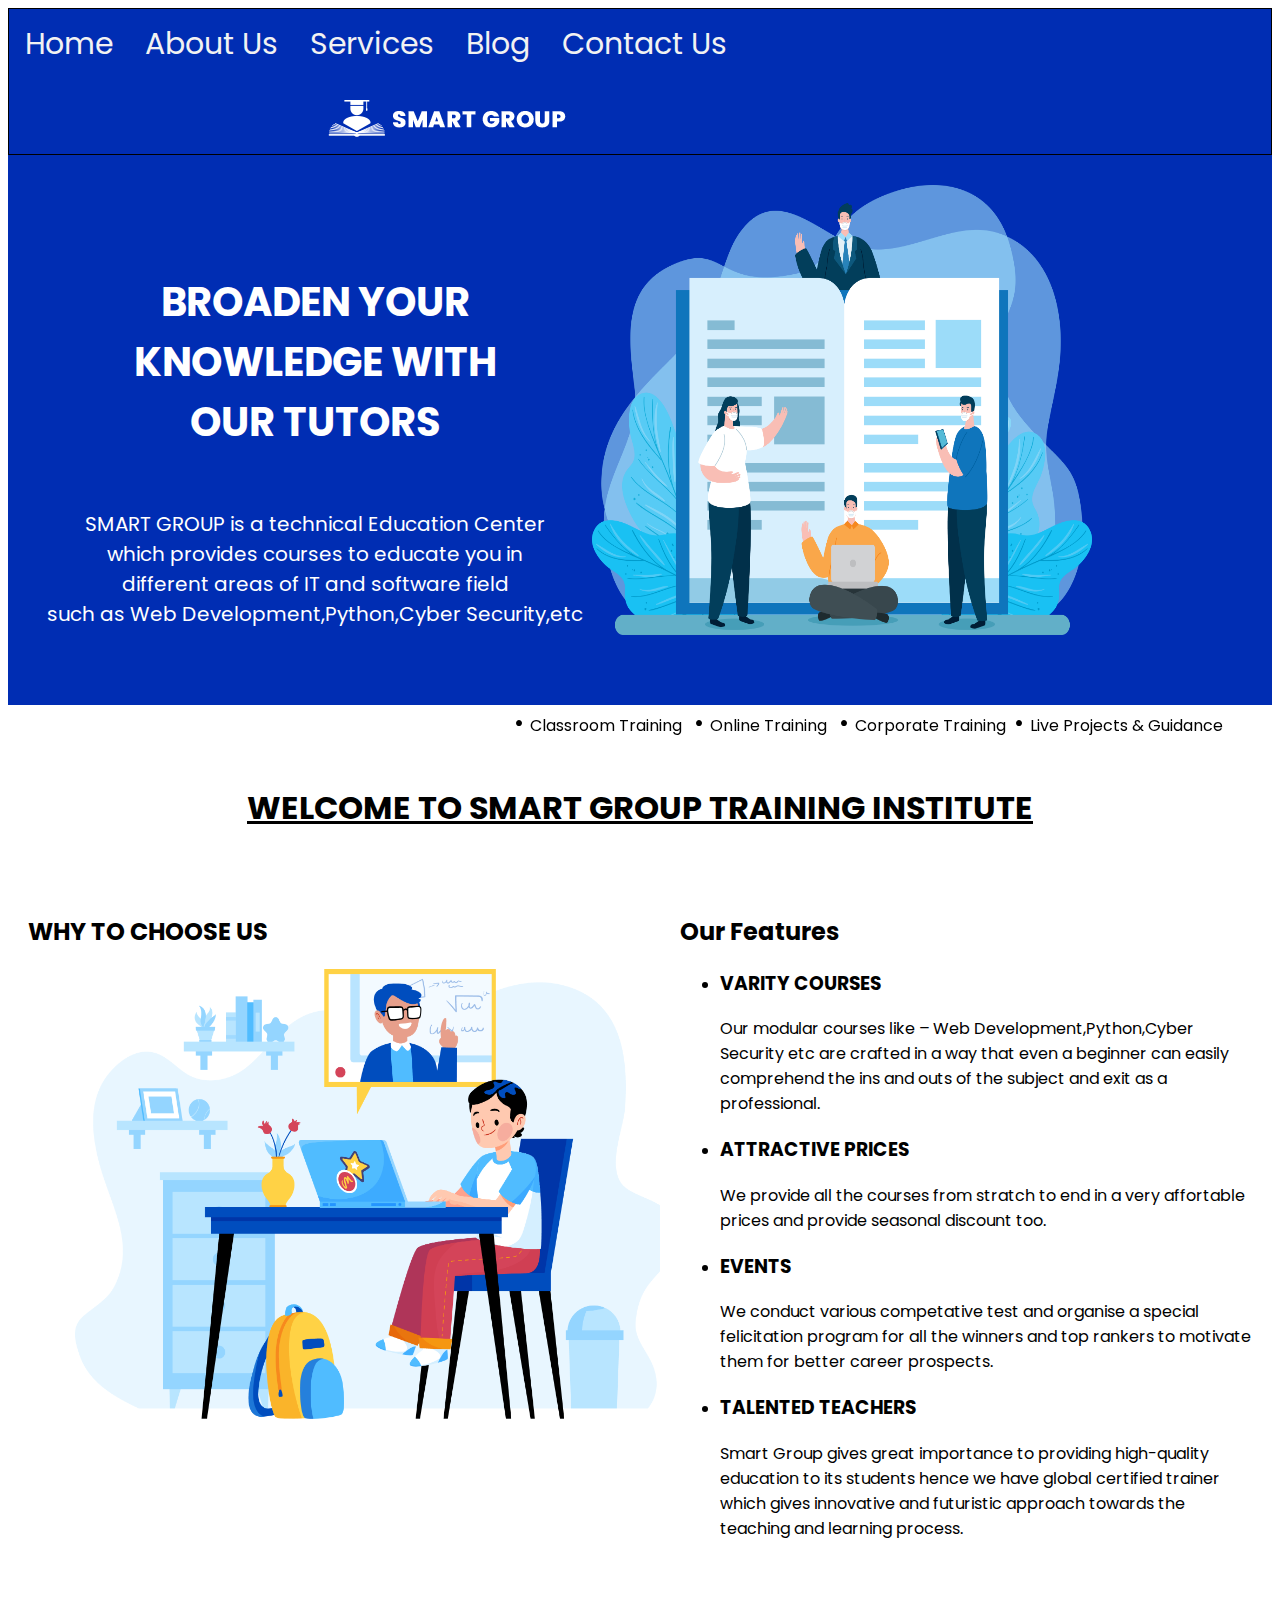
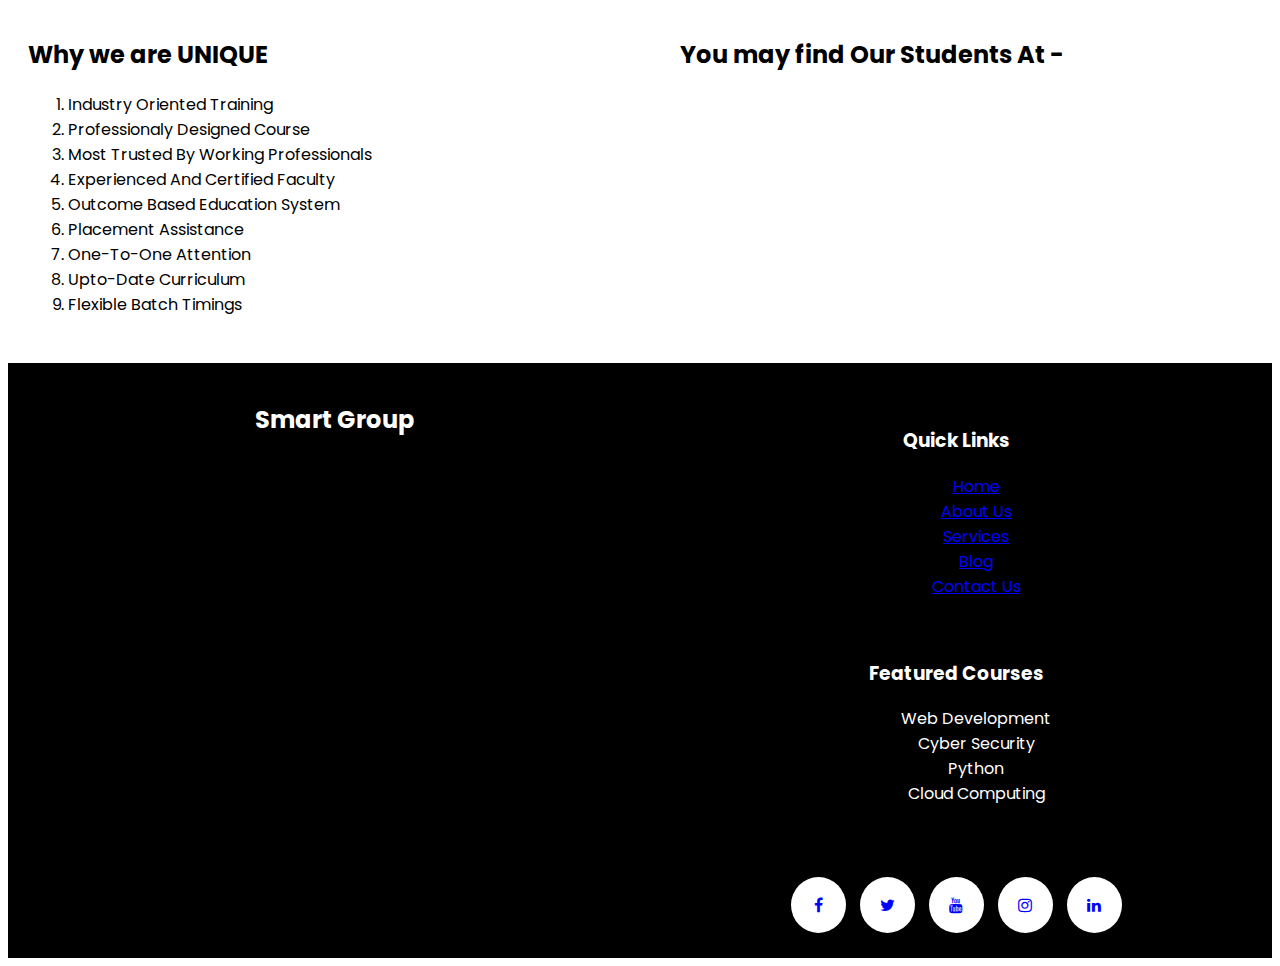
==== SmartGroupTrainingInstitute/index.html @ e0dfd824 "Add files via upload" ====
<!DOCTYPE html>
<html>
<head>
<meta name="viewport" content="width=device-width, initial-scale=1">
	<meta charset="UTF-8" />
<link rel="stylesheet" href="style.css"></link>
<link href="https://fonts.googleapis.com/css2?family=Poppins:wght@300;400;600;700&display=swap" rel="stylesheet">
<link rel="stylesheet" href="https://cdnjs.cloudflare.com/ajax/libs/font-awesome/4.7.0/css/font-awesome.min.css">
</head>
<body>

<div class="topnav">
  <a href="index.html">Home</a> 
  <a href="aboutus.html">About Us</a> 
  <a href="services.html">Services</a> 
  <a href="blog.html">Blog</a> 
  <a href="contactus.html">Contact Us</a>
  <img src="logo.png" ></img>
</div>

<div class="header">
<img src="home.jpg" align="right" ></img>
  <h1 style="text-align:center"><br>BROADEN YOUR <br> KNOWLEDGE WITH <br> OUR TUTORS</h1>
   <p style="float:middle"><br>SMART GROUP is a technical Education Center<br>
   which provides courses to educate you in <br>
   different areas of IT and software field<br>
   such as Web Development,Python,Cyber Security,etc</p>
</div>
<marquee behavior=alternate scrolldelay=100><a class="text-effecttop"><span class="txtc"><font size=5>&bull;&nbsp;</font>Classroom Training &nbsp; <font size=5>&bull;&nbsp;</font>Online Training &nbsp;  <font size=5>&bull;&nbsp;</font>Corporate Training   &nbsp;<font size=5>&bull;&nbsp;</font>Live Projects & Guidance&nbsp;</span></a></p>
</marquee>
<h1 style="text-align:center"><u>WELCOME TO  SMART GROUP TRAINING INSTITUTE</u></h1>

<div class="row">
 <div class="leftcolumn">
 <div class="card">
 <h2>WHY TO CHOOSE US</h2>
 <img src="whyus.jpg"></img>
 </div>
 </div>
 
  <div class="rightcolumn">
  <div class="card">
 <h2>Our Features</h2>
 <ul id="menu">
                                    <li>
                                        <h3>VARITY COURSES</h3>
                                        <p>Our modular courses like – Web Development,Python,Cyber Security etc are crafted in a way that even a beginner can easily comprehend the ins and outs of the subject and exit as a professional.</p>
                                    </li>
                                    <li>
                                        <h3>ATTRACTIVE PRICES</h3>
                                        <p>We provide all the courses from stratch to end in a very affortable prices and provide seasonal discount too.</p>
                                    </li>
                                    <li>
                                        <h3>EVENTS</h3>
                                        <p>We conduct various competative test and organise a special felicitation program for all the winners and top rankers to motivate them for better career prospects.</p>
                                    </li>
                                    <li>
                                        <h3>TALENTED TEACHERS</h3>
                                        <p>Smart Group gives great importance to providing high-quality education to its students hence we have global certified trainer which gives innovative and futuristic approach towards the teaching and learning process.</p>
                                    </li>
                                </ul>
 </div>
  </div>
</div>

<div class="row">
 <div class="leftcolumn">
 <div class="card" >
 <h2> Why we are UNIQUE</h2>
  <ol>
         <li>Industry Oriented Training</li>
         <li>Professionaly Designed Course</li>
         <li>Most Trusted By Working Professionals</li>
		 <li> Experienced And Certified Faculty</li>
         <li>Outcome Based Education System</li>
         <li>Placement Assistance</li>
		 <li>One-To-One Attention</li>
         <li>Upto-Date Curriculum</li>
         <li>Flexible Batch Timings</li>
      </ol> 
 </div>
 </div>
 
 <div class="rightcolumn">
 <div class="card">
<h2 class="title text-capitalize font-weight-light text-white text-center mb-2" style="color:black;">
				<span class="font-weight-bold" style="color:black;">You may find Our Students At - </span>
			</h2>
		    <iframe id="snippet-preview" src="https://www.insystechnologies.in/company-logo-slider.html" frameborder='no' style="width:100%;"></iframe>
 </div>
 </div>
 </div>

<div class="footer">
<div class="row">
<div class="leftcolumn">
<h2>Smart Group</h2>
<iframe src="https://www.google.com/maps/embed?pb=!1m18!1m12!1m3!1d3769.3521620928627!2d72.80908621473068!3d19.13605608705352!2m3!1f0!2f0!3f0!3m2!1i1024!2i768!4f13.1!3m3!1m2!1s0x3be7b605f6885b7b%3A0x38b5346189598ebd!2sSmart%20Group!5e0!3m2!1sen!2sin!4v1631440969078!5m2!1sen!2sin" width="600" height="450" style="border:0;" allowfullscreen="" loading="lazy"></iframe>
</div>  
<div class="rightcolumn">
							<br>
							<h3>Quick Links</h3>
                        <ul style="list-style-type:none">
                            <li><a href="index.html">Home</a> </li>
							<li><a href="aboutus.html">About Us</a> </li>
							<li><a href="services.html">Services</a> </li>
							<li><a href="blog.html">Blog</a> </li>
							<li><a href="contactus.html">Contact Us</a></li>
                        </ul>
						<br>
						<h3>Featured Courses</h3>
                        <ul style="list-style-type:none">
                            <li>Web Development </li>
							<li>Cyber Security</li>
							<li>Python</li>
							<li>Cloud Computing</li>
                        </ul>
						<br><br>
<a href="https://www.facebook.com/" class="fa fa-facebook" target="_blank"></a>
<a href="https://www.twitter.com/" class="fa fa-twitter" target="_blank"></a>
<a href="https://www.youtube.com/" class="fa fa-youtube" target="_blank"></a>
<a href="https://www.instagram.com/" class="fa fa-instagram" target="_blank"></a>
<a href="https://www.linkedin.com/" class="fa fa-linkedin" target="_blank"></a>
</div>
</div>
</div>

</body>
</html>
---- SmartGroupTrainingInstitute/style.css ----
* {
  box-sizing: border-box;
}
input[type=text],input[type=number],input[type=email],input[type=name],textarea[name=text]{
width:70%;
padding:12px;
border:1px solid blue;
border-radius:6px;
margin-top:6px;
margin-bottom:16px;
text-align:center;
}
input[type=submit]{
background-color:#002db3;
color:white;
padding:12px 20px;
border:1px solid black;
border-radius:6px;
cursor:pointer;
margin-left:40%;
}
input[type=submit]:hover{
background-color: #444;
}
body {
  background: white;
  font-family: poppins;
}

/* Header/Blog Title */
.header {
	 padding: 30px;
	 height:550px;
  text-align: center;
  background:#002db3 ;
  font-size:20px;
  color:white;
  overflow:hidden;
  width:100%;
}

.header img{
    width:500px;
	height:450px;
	margin-right: 150px;
}

/* Style the top navigation bar */
.topnav {
	overflow:hidden;
  background-color: #002db3;
  line-height: 30px;
  border:1px solid black;
}

.topnav img{
	margin-top: 15px;
	margin-left: 25%;	
}

/* Style the topnav links */
.topnav a {
  float: left;
  display: block;
  color: #f2f2f2;
  text-align: center;
  padding: 20px 16px;
  text-decoration: none;
  font-size: 30px;
  font-family: poppins;
}

/* Change color on hover */
.topnav a:hover {
  background-color: #ddd;
  color: black;
  border:1px solid black;
}

/* Create two unequal columns that floats next to each other */
/* Left column */
.leftcolumn {   
  float: left;
  width: 50%;
 
}
.rightcolumn form {   
  float: left;
  width: 100%;
 
}
.leftcolumn img{
	width:600px;
	height:450px;
	margin-left: 8%;
}

	
/* Right column */
.rightcolumn {
  float: left;
  width: 50%;
    padding-left: 20px;
}


.wholecolumn
{
	width:100%;
}

/* Fake image */
.fakeimg {
  background-color: blue;
  width: 100%;
  padding: 20px;
 
}

/* Add a card effect for articles */
.card {
  background-color: white;
  padding: 20px;
  margin-top: 20px;
}
/* Add a card effect for articles */
.card2 {
  background-color: white;
  padding:10px;
  margin-top: 20px;
  width:100%;
   text-align:center;
  height: 300px;
  background-color:#ddd;
}

/* Clear floats after the columns */
.row:after {
  content: "";
  display: block;
  clear: both;
}

/* Footer */
.footer {
	width:100%;
	margin-top:10px;
  padding: 20px;
  text-align: center;
  background: #000;
  bottom:0;
  color:white;
}
.footer a {
	color:blue;
}

.fa {
  padding: 20px;
  font-size: 30px;
  width: 55px;
  text-align: center;
  text-decoration: none;
  border-radius: 50%;
  background: white;
  color:black;
  margin: 5px;
}

.left {   
  float: left;
  width: 33%;
   padding-left: 20px;
}

.mid {
  float: left;
  width: 33%;
    padding-left: 30px;
}

.right {
  float: left;
  width: 33%;
    padding-left: 30px;
}

/* Responsive layout - when the screen is less than 800px wide, make the two columns stack on top of each other instead of next to each other */
@media screen and (max-width: 700px) {
  .leftcolumn, .rightcolumn{   
    width: 100%;
    padding: 0;
  }
  .header{   
    height: 100%;
    padding: 0;
  }
  .header img{   
    width:350px;
	height:300px;
	float:none;
	margin-left:55px;
  }
  .card img{   
    width:300px;
	height:300px;
  }
  .topnav a {
    float: none;
    width: 100%;
  }
  
  .footer iframe{
	  width:200px;;
	
  }
  .card2 {
    width: 100%;
    height:500px;
  }
  .division img{   
    width:250px;
	height:200px;
  }
  .rightcolumn textarea{
  width: 300px;
}
  
  
}
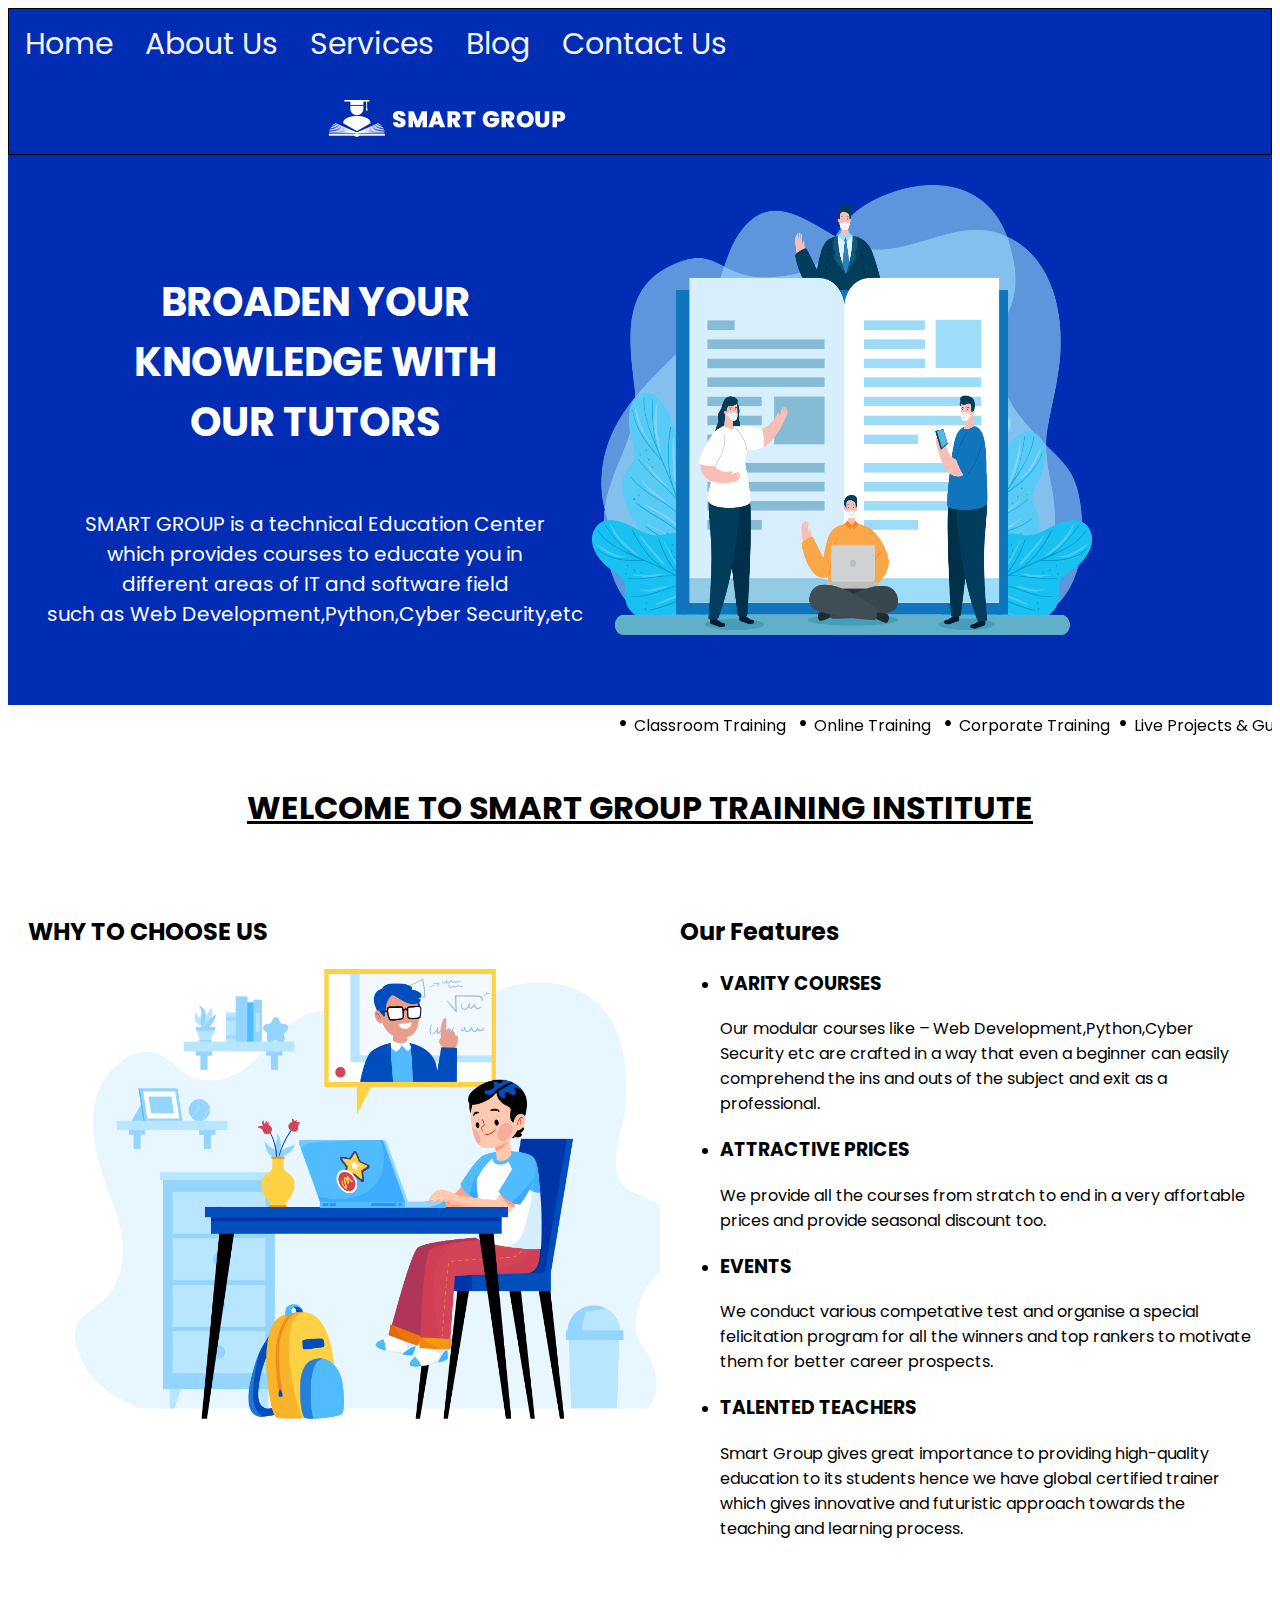
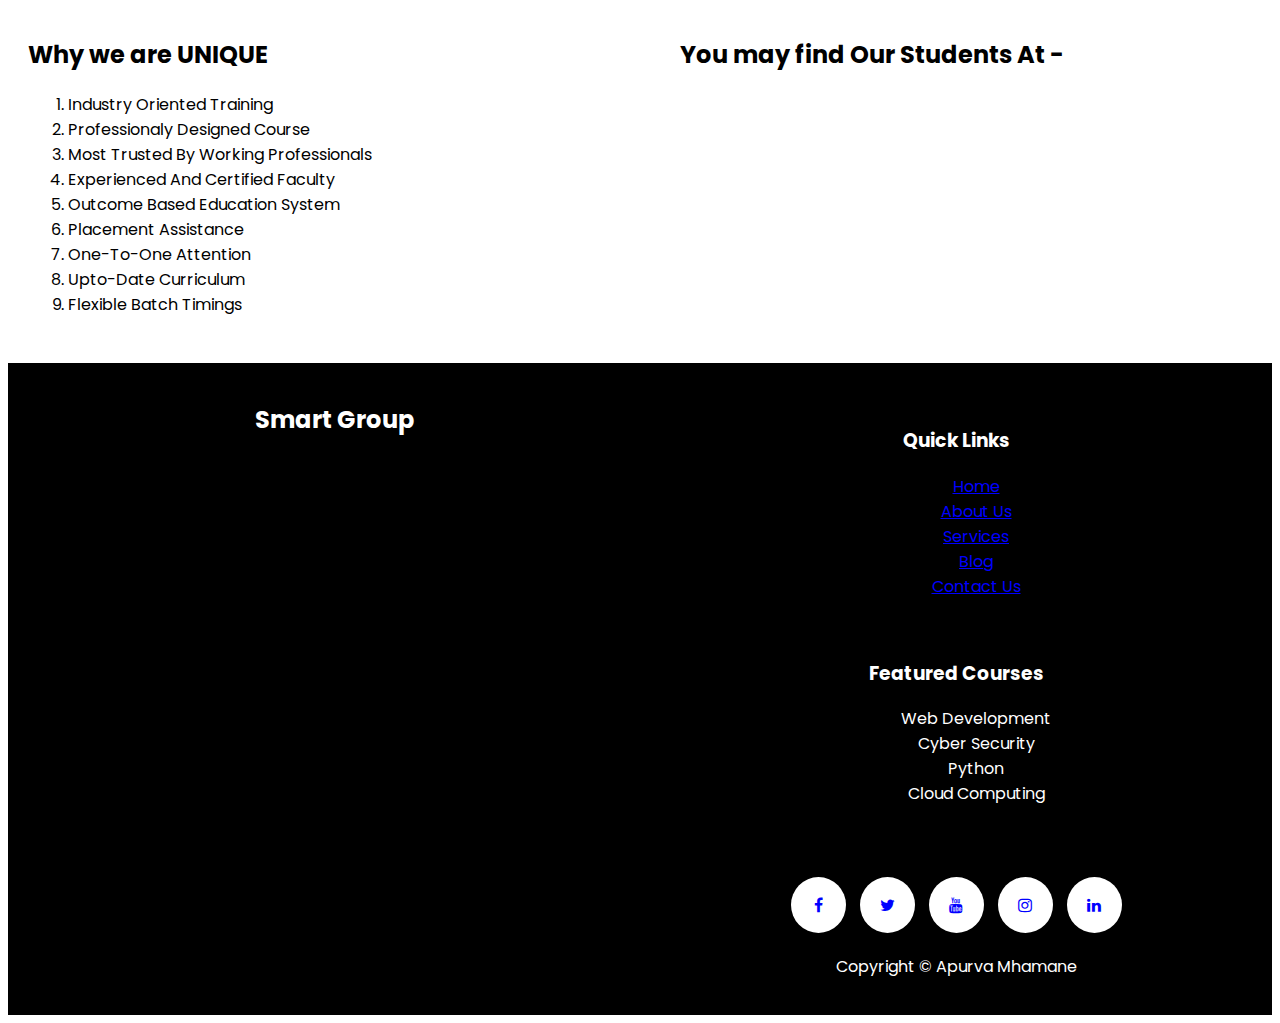
==== commit c75f8b83: "Add files via upload" ====
--- a/SmartGroupTrainingInstitute/index.html
+++ b/SmartGroupTrainingInstitute/index.html
@@ -121,6 +121,7 @@
 <a href="https://www.youtube.com/" class="fa fa-youtube" target="_blank"></a>
 <a href="https://www.instagram.com/" class="fa fa-instagram" target="_blank"></a>
 <a href="https://www.linkedin.com/" class="fa fa-linkedin" target="_blank"></a>
+<p>Copyright &#169; Apurva Mhamane </p>
 </div>
 </div>
 </div>
